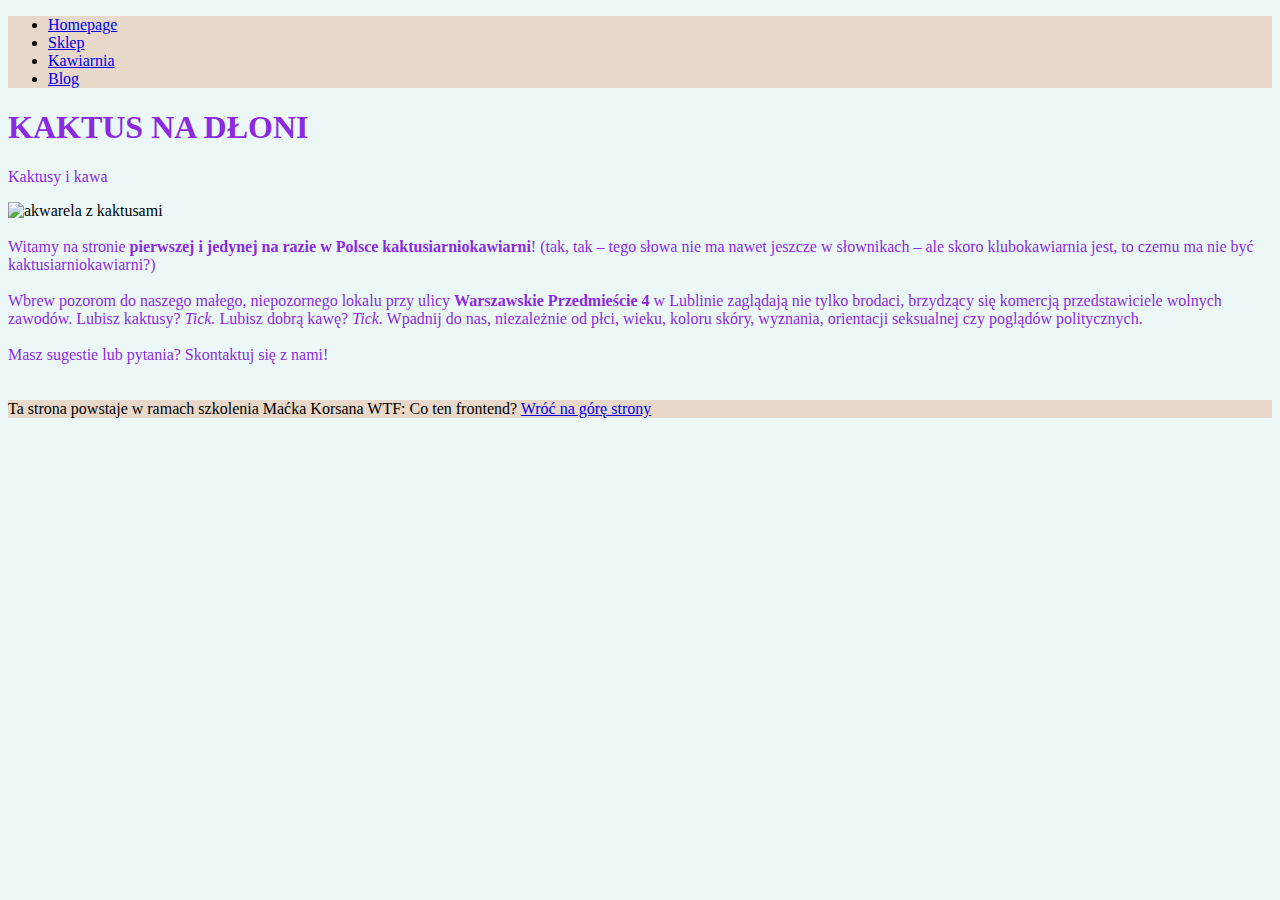
==== index.html @ 052a011c "second change" ====
<!DOCTYPE html>
<html lang="pl">

<head>
    <meta charset="UTF-8">
    <meta name="viewport" content="width=device-width, initial-scale=1.0">
    <title>Kaktus na dłoni</title>
    <link href="style.css" rel="stylesheet" type="text/css">
</head>

<body class="wall-paint">
    <header class="up-and-down">
        <nav>
            <ul>
                <li><a href="index.html">Homepage</a></li>
                <li><a href="sklep.html">Sklep</a></li>
                <li><a href="kawiarnia.html">Kawiarnia</a></li>
                <li><a href="blog.html">Blog</a></li>
            </ul>
        </nav>
    </header>

    <header id="top" class="all-headers">
        <h1>KAKTUS NA DŁONI</h1>
        <p>Kaktusy i kawa</p>
        <!--Tu będzie logo.-->
    </header>

    <main>

        <img src="https://cdn.pixabay.com/photo/2018/01/22/12/02/cactus-3098799_1280.jpg" height="480" width="853"
            alt="akwarela z kaktusami">
        <br><br>

        <section id="section-main">
            Witamy na stronie <strong>pierwszej i jedynej na razie w Polsce kaktusiarniokawiarni</strong>! (tak, tak –
            tego słowa nie ma
            nawet jeszcze w słownikach – ale skoro klubokawiarnia jest, to czemu ma nie być kaktusiarniokawiarni?)
            <br><br>
            Wbrew pozorom do naszego małego, niepozornego lokalu przy ulicy <b>Warszawskie Przedmieście 4</b> w Lublinie
            zaglądają nie tylko brodaci, brzydzący się komercją przedstawiciele wolnych zawodów. Lubisz kaktusy?
            <i>Tick.</i>
            Lubisz dobrą kawę? <i>Tick.</i> Wpadnij do nas, niezależnie od płci, wieku, koloru skóry, wyznania,
            orientacji
            seksualnej czy
            poglądów politycznych.
            <br><br>
            Masz sugestie lub pytania? Skontaktuj się z nami!
        </section>

    </main>
    <br><br>


    <footer id="footer" class="up-and-down">
        Ta strona powstaje w ramach szkolenia Maćka Korsana WTF: Co ten frontend? <a href="#top">Wróć na górę strony</a>
    </footer>
<script src="main.js"></script>
</body>

</html>
---- style.css ----
.up-and-down {
    background: #E7D8C9;
}

.wall-paint {
    background: #ECF8F8;
}

.all-headers {
    color: blueviolet;
}

#section-main{
    color: blueviolet;
}
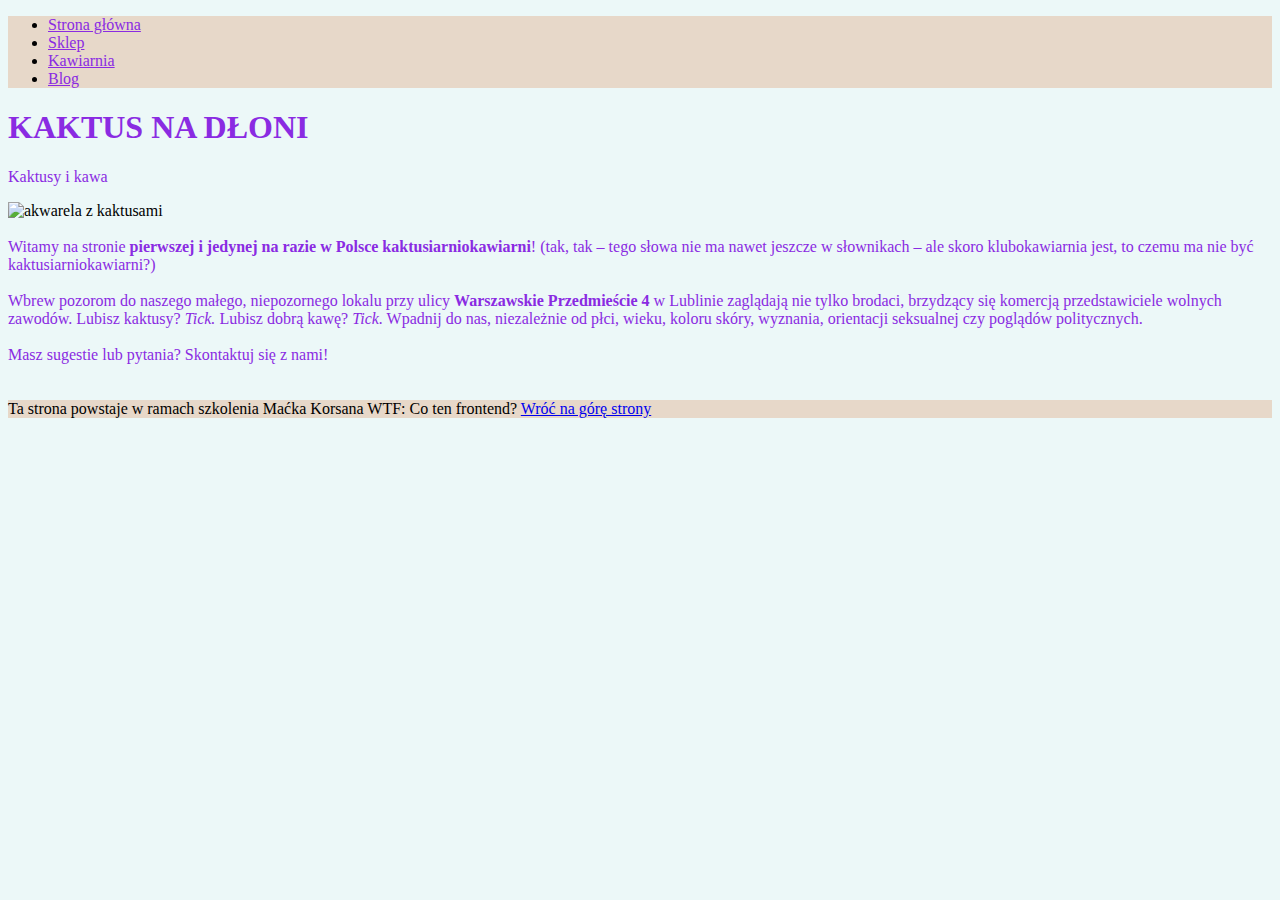
==== commit 4beb30c2: "Enter" ====
--- a/index.html
+++ b/index.html
@@ -12,7 +12,7 @@
     <header class="up-and-down">
         <nav>
             <ul>
-                <li><a href="index.html">Homepage</a></li>
+                <li><a href="index.html">Strona główna</a></li>
                 <li><a href="sklep.html">Sklep</a></li>
                 <li><a href="kawiarnia.html">Kawiarnia</a></li>
                 <li><a href="blog.html">Blog</a></li>
--- a/style.css
+++ b/style.css
@@ -10,6 +10,10 @@
     color: blueviolet;
 }
 
-#section-main{
+#section-main {
     color: blueviolet;
 }
+
+nav a {
+    color: blueviolet;
+}
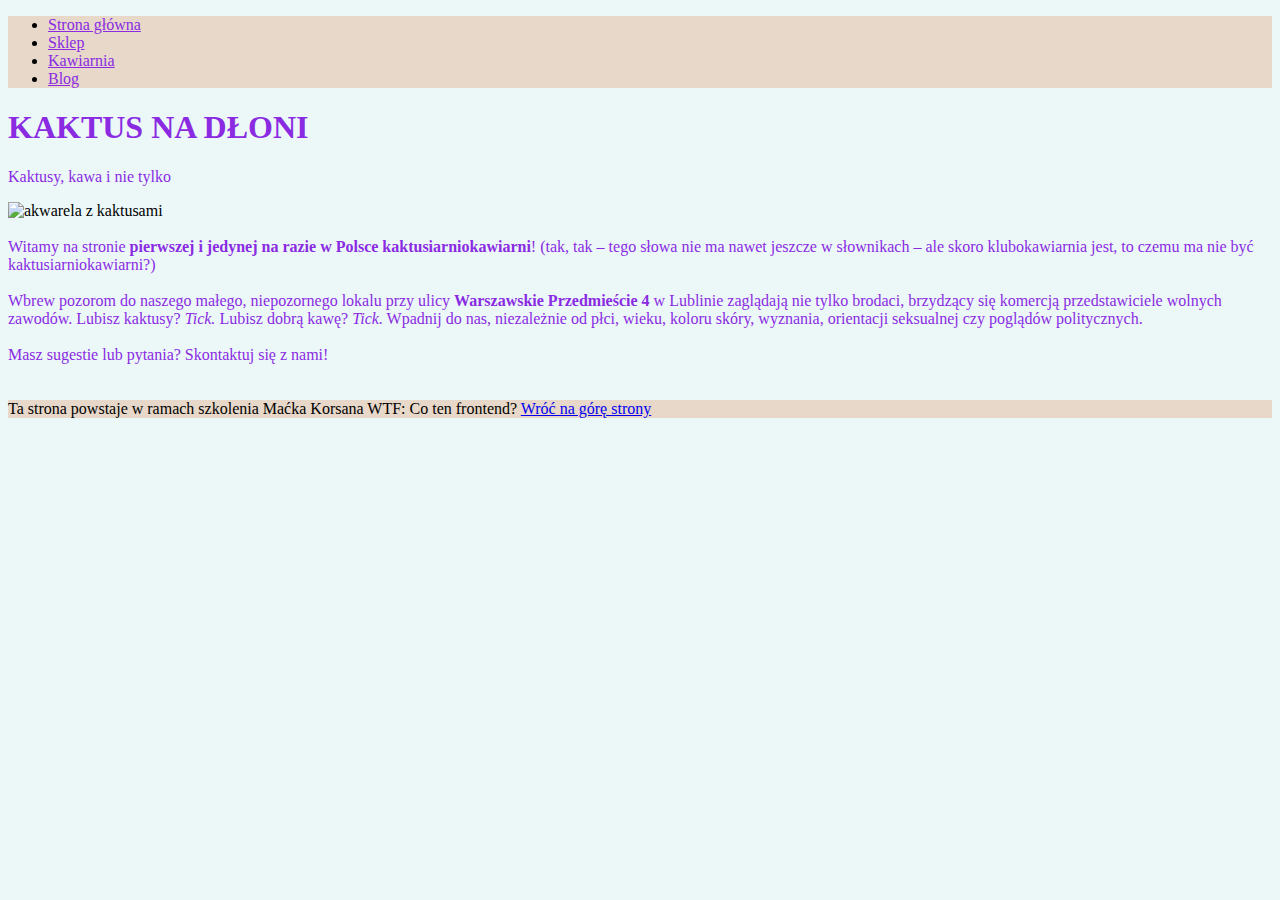
==== commit 0dd4e9db: "more header modification" ====
--- a/index.html
+++ b/index.html
@@ -22,7 +22,7 @@
 
     <header id="top" class="all-headers">
         <h1>KAKTUS NA DŁONI</h1>
-        <p>Kaktusy i kawa</p>
+        <p>Kaktusy, kawa i nie tylko</p>
         <!--Tu będzie logo.-->
     </header>
 
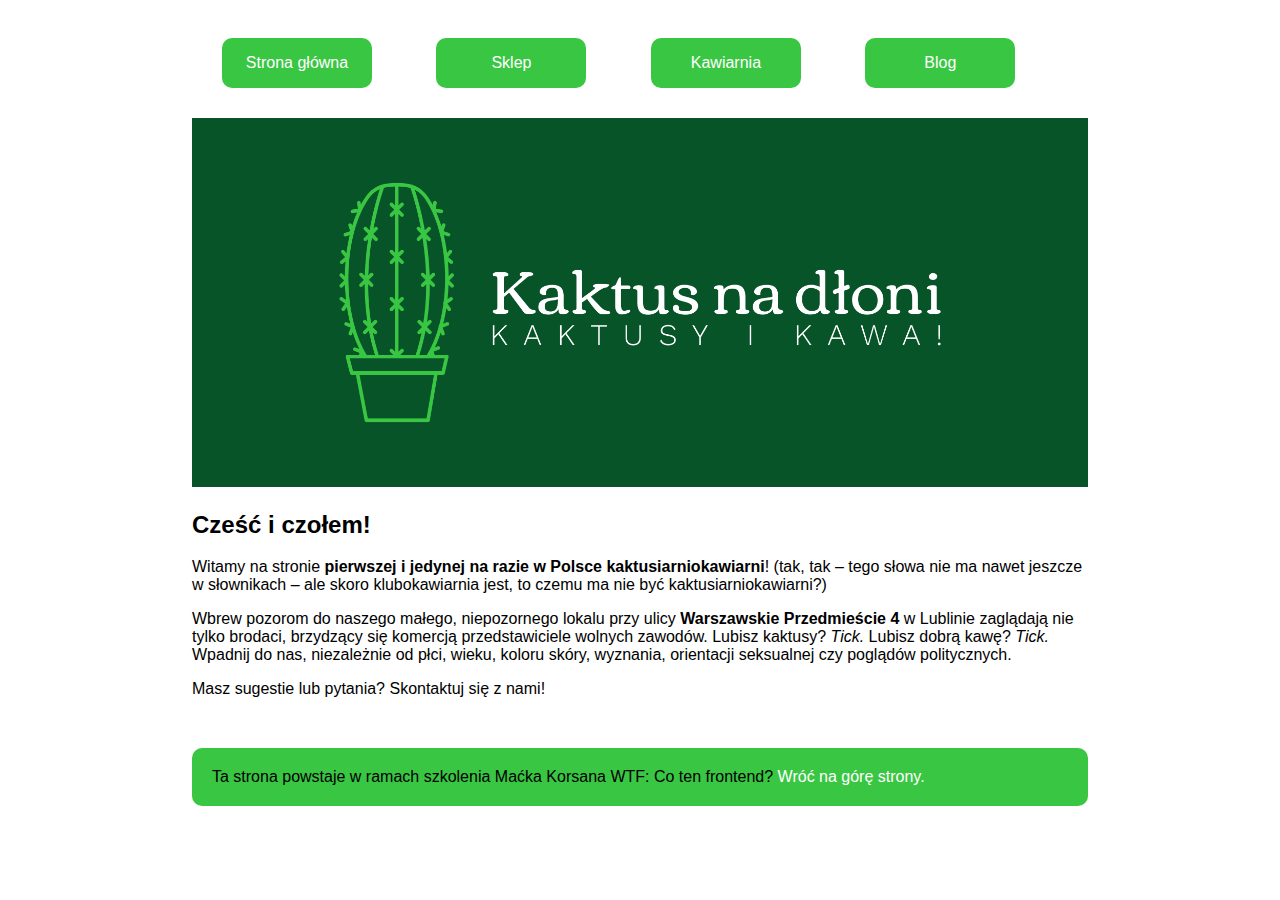
==== commit 8b341901: "boxowanie i bemowanie" ====
--- a/index.html
+++ b/index.html
@@ -1,61 +1,54 @@
 <!DOCTYPE html>
 <html lang="pl">
+  <head>
+    <meta charset="UTF-8" />
+    <meta name="viewport" content="width=device-width, initial-scale=1.0" />
+    <title>Kaktus na dłoni</title>
+    <link href="style.css" rel="stylesheet" type="text/css" />
+  </head>
 
-<head>
-    <meta charset="UTF-8">
-    <meta name="viewport" content="width=device-width, initial-scale=1.0">
-    <title>Kaktus na dłoni</title>
-    <link href="style.css" rel="stylesheet" type="text/css">
-</head>
-
-<body class="wall-paint">
-    <header class="up-and-down">
-        <nav>
-            <ul>
-                <li><a href="index.html">Strona główna</a></li>
-                <li><a href="sklep.html">Sklep</a></li>
-                <li><a href="kawiarnia.html">Kawiarnia</a></li>
-                <li><a href="blog.html">Blog</a></li>
-            </ul>
-        </nav>
+  <body class= "main-page">
+    <header id= top>
+      <nav>
+        <div class= "main-page__menu-item"><a href="index.html">Strona główna</a></div>
+        <div class= "main-page__menu-item"><a href="sklep.html">Sklep</a></div>
+        <div class= "main-page__menu-item"><a href="kawiarnia.html">Kawiarnia</a></div>
+        <div class= "main-page__menu-item"><a href="blog.html">Blog</a></div>
+      </nav>
     </header>
 
-    <header id="top" class="all-headers">
-        <h1>KAKTUS NA DŁONI</h1>
-        <p>Kaktusy, kawa i nie tylko</p>
-        <!--Tu będzie logo.-->
+    <header>
+      <img src="cover.png" alt="logo of Kaktus na dłoni">
     </header>
 
     <main>
+      <section>
+        <h2>Cześć i czołem!</h2>
+        <p>Witamy na stronie
+        <strong>pierwszej i jedynej na razie w Polsce kaktusiarniokawiarni</strong
+        >! (tak, tak – tego słowa nie ma nawet jeszcze w słownikach – ale skoro
+        klubokawiarnia jest, to czemu ma nie być kaktusiarniokawiarni?)
+        </p>
+        <p>
+        Wbrew pozorom do naszego małego, niepozornego lokalu przy ulicy
+        <b>Warszawskie Przedmieście 4</b> w Lublinie zaglądają nie tylko
+        brodaci, brzydzący się komercją przedstawiciele wolnych zawodów. Lubisz
+        kaktusy?
+        <i>Tick.</i>
+        Lubisz dobrą kawę? <i>Tick.</i> Wpadnij do nas, niezależnie od płci,
+        wieku, koloru skóry, wyznania, orientacji seksualnej czy poglądów
+        politycznych.
+        </p>
+        <p>
+        Masz sugestie lub pytania? <span class="main-page--js">Skontaktuj się z nami!</span><!--uruchamia Outlook czytelnika-->
+        </p>
+      </section>
+    </main>
 
-        <img src="https://cdn.pixabay.com/photo/2018/01/22/12/02/cactus-3098799_1280.jpg" height="480" width="853"
-            alt="akwarela z kaktusami">
-        <br><br>
-
-        <section id="section-main">
-            Witamy na stronie <strong>pierwszej i jedynej na razie w Polsce kaktusiarniokawiarni</strong>! (tak, tak –
-            tego słowa nie ma
-            nawet jeszcze w słownikach – ale skoro klubokawiarnia jest, to czemu ma nie być kaktusiarniokawiarni?)
-            <br><br>
-            Wbrew pozorom do naszego małego, niepozornego lokalu przy ulicy <b>Warszawskie Przedmieście 4</b> w Lublinie
-            zaglądają nie tylko brodaci, brzydzący się komercją przedstawiciele wolnych zawodów. Lubisz kaktusy?
-            <i>Tick.</i>
-            Lubisz dobrą kawę? <i>Tick.</i> Wpadnij do nas, niezależnie od płci, wieku, koloru skóry, wyznania,
-            orientacji
-            seksualnej czy
-            poglądów politycznych.
-            <br><br>
-            Masz sugestie lub pytania? Skontaktuj się z nami!
-        </section>
-
-    </main>
-    <br><br>
-
-
-    <footer id="footer" class="up-and-down">
-        Ta strona powstaje w ramach szkolenia Maćka Korsana WTF: Co ten frontend? <a href="#top">Wróć na górę strony</a>
+    <footer class="main-page__footer">
+      Ta strona powstaje w ramach szkolenia Maćka Korsana WTF: Co ten frontend?
+      <a href="#top">Wróć na górę strony.</a>
     </footer>
-<script src="main.js"></script>
-</body>
-
-</html>+    <script src="main.js"></script>
+  </body>
+</html>
--- a/style.css
+++ b/style.css
@@ -1,19 +1,41 @@
-.up-and-down {
-    background: #E7D8C9;
+.main-page {
+    margin-left: auto;
+    margin-right: auto;
+    width: 70%;
+    font: 16px Georgia, sans-serif;
 }
 
-.wall-paint {
-    background: #ECF8F8;
+.main-page__menu-item {
+    display: inline-block;
+    background: #39C643;
+    margin: 30px;
+    width: 150px;
+    height: 50px; 
+    border-radius: 10px;
+    text-align: center;
+    vertical-align: middle;
+    line-height: 50px;
 }
 
-.all-headers {
-    color: blueviolet;
+.main-page__logo {
+    max-width: 100%;
+    max-height: 100%;
+    display: block;
 }
 
-#section-main {
-    color: blueviolet;
+.main-page__footer {
+background: #39C643;
+margin-top: 50px;
+border-radius: 10px;
+padding: 20px;
 }
 
-nav a {
-    color: blueviolet;
+a {
+    color: white;
+    text-decoration: none;
 }
+
+img {
+    max-width: 100%;
+    max-height: 100%;
+  }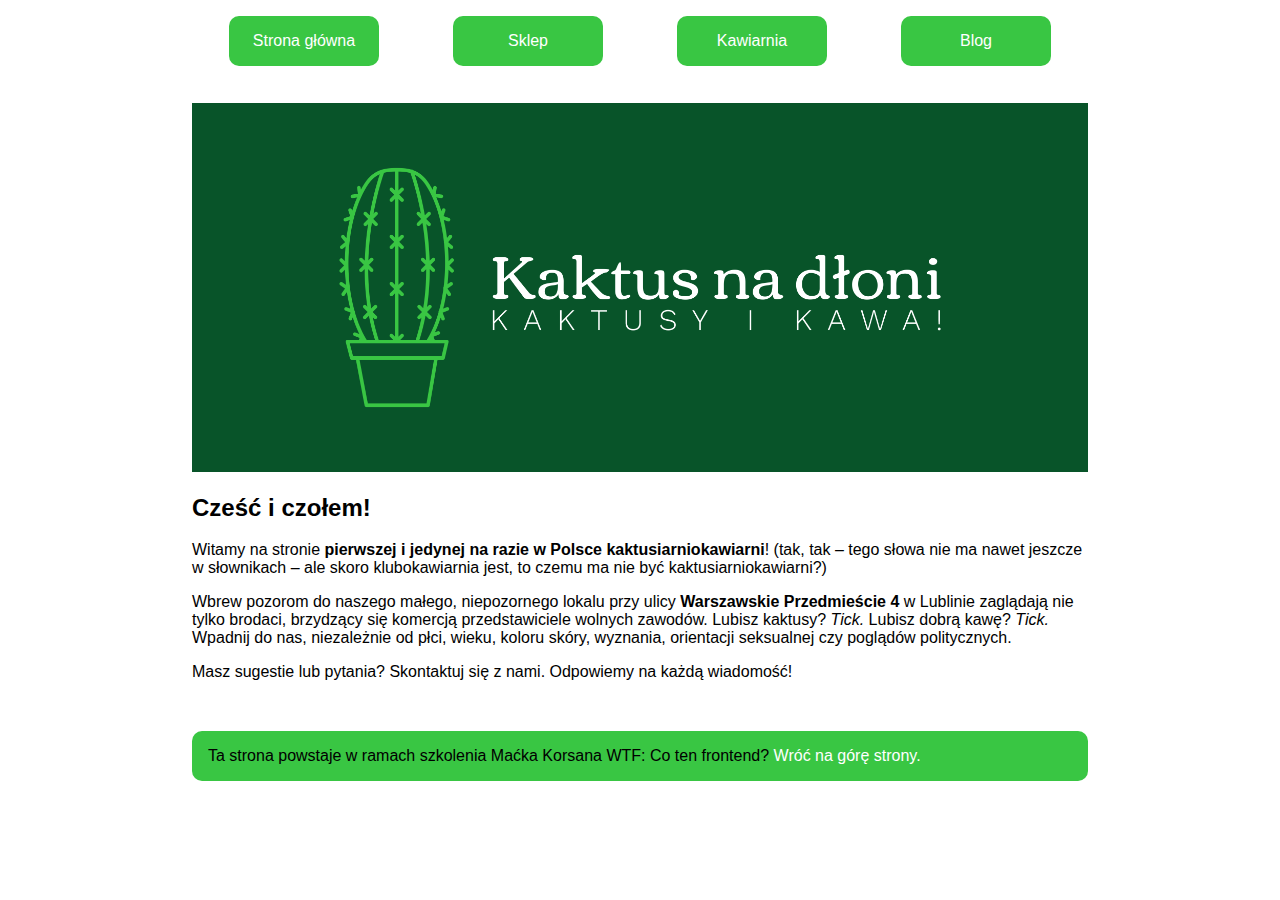
==== commit 64e12510: "gridding" ====
--- a/index.html
+++ b/index.html
@@ -4,48 +4,60 @@
     <meta charset="UTF-8" />
     <meta name="viewport" content="width=device-width, initial-scale=1.0" />
     <title>Kaktus na dłoni</title>
+    <link href="normalize.css" rel="stylesheet" type="text/css" />
     <link href="style.css" rel="stylesheet" type="text/css" />
   </head>
 
-  <body class= "main-page">
-    <header id= top>
-      <nav>
-        <div class= "main-page__menu-item"><a href="index.html">Strona główna</a></div>
-        <div class= "main-page__menu-item"><a href="sklep.html">Sklep</a></div>
-        <div class= "main-page__menu-item"><a href="kawiarnia.html">Kawiarnia</a></div>
-        <div class= "main-page__menu-item"><a href="blog.html">Blog</a></div>
+  <body class="main-page">
+    <header id="top">
+      <nav class="navigation">
+        <div class="navigation__item">
+          <a href="index.html">Strona główna</a>
+        </div>
+        <div class="navigation__item">
+          <a href="sklep.html">Sklep</a>
+        </div>
+        <div class="navigation__item">
+          <a href="kawiarnia.html">Kawiarnia</a>
+        </div>
+        <div class="navigation__item">
+          <a href="blog.html">Blog</a>
+        </div>
       </nav>
-    </header>
 
-    <header>
-      <img src="cover.png" alt="logo of Kaktus na dłoni">
+      <h1>
+        <img class="logo" src="img/cover.png" alt="logo of Kaktus na dłoni" />
+      </h1>
     </header>
 
     <main>
-      <section>
-        <h2>Cześć i czołem!</h2>
-        <p>Witamy na stronie
-        <strong>pierwszej i jedynej na razie w Polsce kaktusiarniokawiarni</strong
-        >! (tak, tak – tego słowa nie ma nawet jeszcze w słownikach – ale skoro
-        klubokawiarnia jest, to czemu ma nie być kaktusiarniokawiarni?)
+      <h2>Cześć i czołem!</h2>
+      <article>
+        <p>
+          Witamy na stronie
+          <strong
+            >pierwszej i jedynej na razie w Polsce kaktusiarniokawiarni</strong
+          >! (tak, tak – tego słowa nie ma nawet jeszcze w słownikach – ale
+          skoro klubokawiarnia jest, to czemu ma nie być kaktusiarniokawiarni?)
         </p>
         <p>
-        Wbrew pozorom do naszego małego, niepozornego lokalu przy ulicy
-        <b>Warszawskie Przedmieście 4</b> w Lublinie zaglądają nie tylko
-        brodaci, brzydzący się komercją przedstawiciele wolnych zawodów. Lubisz
-        kaktusy?
-        <i>Tick.</i>
-        Lubisz dobrą kawę? <i>Tick.</i> Wpadnij do nas, niezależnie od płci,
-        wieku, koloru skóry, wyznania, orientacji seksualnej czy poglądów
-        politycznych.
+          Wbrew pozorom do naszego małego, niepozornego lokalu przy ulicy
+          <b>Warszawskie Przedmieście 4</b> w Lublinie zaglądają nie tylko
+          brodaci, brzydzący się komercją przedstawiciele wolnych zawodów.
+          Lubisz kaktusy?
+          <i>Tick.</i>
+          Lubisz dobrą kawę? <i>Tick.</i> Wpadnij do nas, niezależnie od płci,
+          wieku, koloru skóry, wyznania, orientacji seksualnej czy poglądów
+          politycznych.
         </p>
         <p>
-        Masz sugestie lub pytania? <span class="main-page--js">Skontaktuj się z nami!</span><!--uruchamia Outlook czytelnika-->
+          Masz sugestie lub pytania? Skontaktuj się z nami.
+          <span class="main-page--js"></span>
         </p>
-      </section>
+      </article>
     </main>
 
-    <footer class="main-page__footer">
+    <footer class="footer">
       Ta strona powstaje w ramach szkolenia Maćka Korsana WTF: Co ten frontend?
       <a href="#top">Wróć na górę strony.</a>
     </footer>
--- a/style.css
+++ b/style.css
@@ -1,41 +1,149 @@
-.main-page {
-    margin-left: auto;
-    margin-right: auto;
-    width: 70%;
-    font: 16px Georgia, sans-serif;
+html {
+  box-sizing: border-box;
 }
 
-.main-page__menu-item {
-    display: inline-block;
-    background: #39C643;
-    margin: 30px;
-    width: 150px;
-    height: 50px; 
-    border-radius: 10px;
-    text-align: center;
-    vertical-align: middle;
-    line-height: 50px;
+*,
+*:before,
+*:after {
+  box-sizing: inherit;
 }
 
-.main-page__logo {
-    max-width: 100%;
-    max-height: 100%;
-    display: block;
+.main-page {
+  margin-left: auto;
+  margin-right: auto;
+  width: 70%;
+  font: 16px Georgia, sans-serif;
 }
 
-.main-page__footer {
-background: #39C643;
-margin-top: 50px;
-border-radius: 10px;
-padding: 20px;
+.navigation {
+  display: flex;
+  justify-content: space-around;
+}
+
+.navigation__item {
+  background: #39c643;
+  padding-right: 8px;
+  padding-left: 8px;
+  margin: 16px;
+  width: 150px;
+  height: 50px;
+  border-radius: 10px;
+  text-align: center;
+  vertical-align: middle;
+  line-height: 50px;
+}
+
+.logo {
+  max-width: 100%;
+  max-height: 100%;
+  display: block;
+}
+
+.footer {
+  background: #39c643;
+  margin-top: 50px;
+  border-radius: 10px;
+  padding: 16px;
+  vertical-align: middle;
+  grid-area: footer;
 }
 
 a {
-    color: white;
-    text-decoration: none;
+  color: white;
+  text-decoration: none;
 }
 
 img {
-    max-width: 100%;
-    max-height: 100%;
-  }+  max-width: 100%;
+  max-height: 100%;
+}
+
+.grid {
+  display: grid;
+  grid-template-areas:
+    "header"
+    "article"
+    "footer";
+  margin-left: auto;
+  margin-right: auto;
+  width: 70%;
+  font: 16px Georgia, sans-serif;
+}
+
+.article {
+  grid-area: article;
+  margin-bottom: 64px;
+}
+
+.header {
+  grid-area: header;
+}
+
+.shop {
+  display: flex;
+  flex-wrap: wrap;
+  justify-content: space-around;
+}
+
+.shop__item--1 {
+  background-image: url(img/koryfantatrans.png);
+  border-radius: 50%;
+  height: 250px;
+  width: 250px;
+  margin: 16px auto;
+  padding: 40px;
+}
+
+.shop__item--2 {
+  background-image: url(img/echinokaktustrans.png);
+  border-radius: 50%;
+  height: 250px;
+  width: 250px;
+  margin: 16px auto;
+  padding: 40px;
+}
+
+.shop__item--3 {
+  background-image: url(img/opuncjatrans.png);
+  border-radius: 50%;
+  height: 250px;
+  width: 250px;
+  margin: 16px auto;
+  padding: 40px;
+}
+
+.shop__item--4 {
+  background-image: url(img/ferocactustrans.png);
+  border-radius: 50%;
+  height: 250px;
+  width: 250px;
+  margin: 16px auto;
+  padding: 40px;
+}
+
+.shop__item--5 {
+  background-image: url(img/akantocalyciumtrans.png);
+  border-radius: 50%;
+  height: 250px;
+  width: 250px;
+  margin: 16px auto;
+  padding: 40px;
+}
+
+.shop__item--6 {
+  background-image: url(img/cefalocereustrans.png);
+  border-radius: 50%;
+  height: 250px;
+  width: 250px;
+  margin: 16px auto;
+  padding: 40px;
+}
+
+.price-button {
+  background: white;
+  border-radius: 16px;
+  width: 70px;
+  height: 30px;
+  padding: 3px;
+  margin: 12px auto;
+}
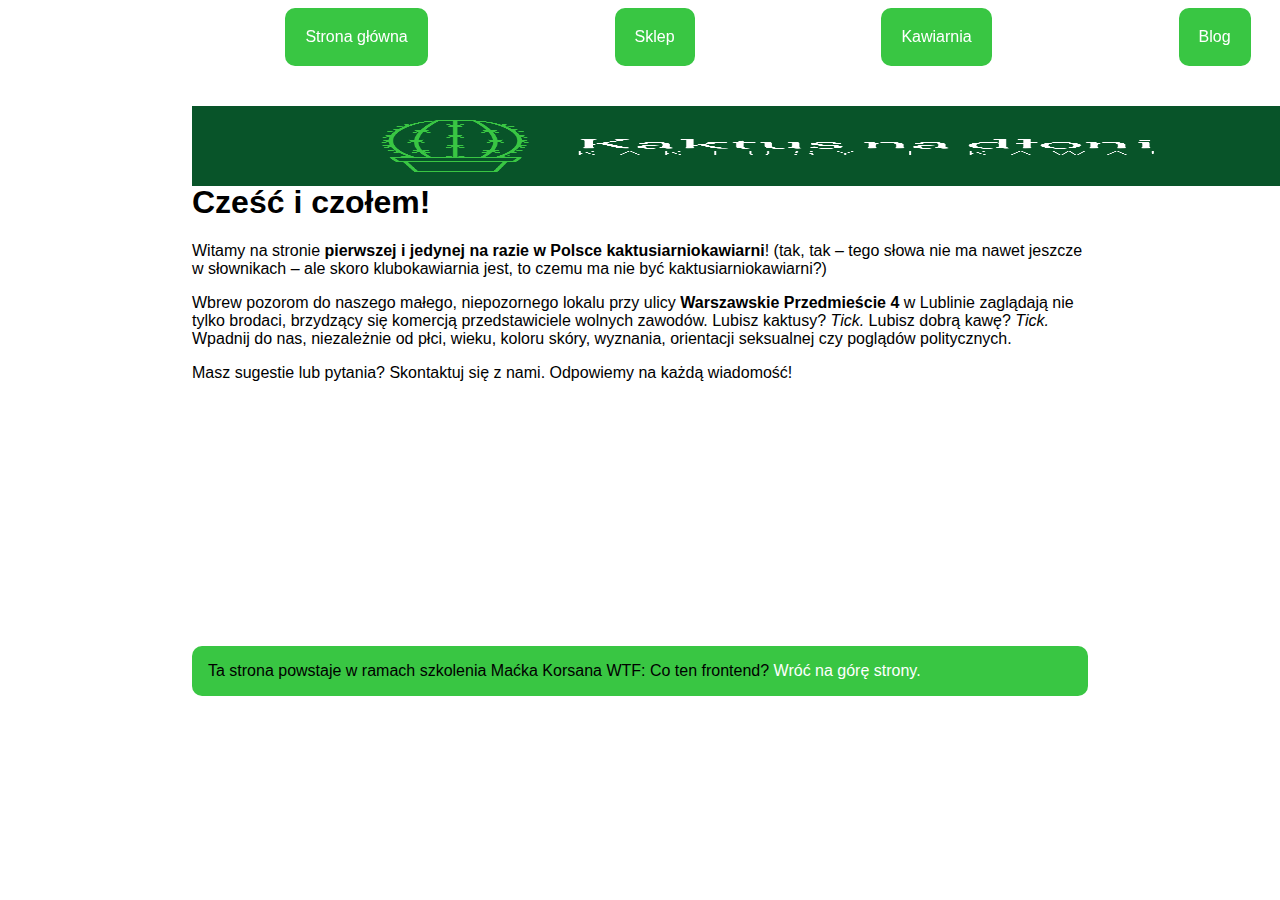
==== commit b01a7258: "troche fakap" ====
--- a/index.html
+++ b/index.html
@@ -9,30 +9,20 @@
   </head>
 
   <body class="main-page">
-    <header id="top">
-      <nav class="navigation">
-        <div class="navigation__item">
-          <a href="index.html">Strona główna</a>
-        </div>
-        <div class="navigation__item">
-          <a href="sklep.html">Sklep</a>
-        </div>
-        <div class="navigation__item">
-          <a href="kawiarnia.html">Kawiarnia</a>
-        </div>
-        <div class="navigation__item">
-          <a href="blog.html">Blog</a>
-        </div>
+    <header class="header--mobile" id="top">
+      <nav class="navigation navigation--js">
+        <a class="navigation__item" href="index.html">Strona główna</a>
+        <a class="navigation__item" href="sklep.html">Sklep</a>
+        <a class="navigation__item" href="kawiarnia.html">Kawiarnia</a>
+        <a class="navigation__item" href="blog.html">Blog</a>
       </nav>
-
-      <h1>
-        <img class="logo" src="img/cover.png" alt="logo of Kaktus na dłoni" />
-      </h1>
+      <button class="hamburger hamburger--js">Menu</button>
+      <img class="logo" src="img/cover.png" alt="logo of Kaktus na dłoni" />
     </header>
 
     <main>
-      <h2>Cześć i czołem!</h2>
       <article>
+        <h1>Cześć i czołem!</h1>
         <p>
           Witamy na stronie
           <strong
@@ -54,6 +44,7 @@
           Masz sugestie lub pytania? Skontaktuj się z nami.
           <span class="main-page--js"></span>
         </p>
+        <br><br><br><br><br><br><br><br><br><br><br>
       </article>
     </main>
 
--- a/style.css
+++ b/style.css
@@ -8,46 +8,6 @@
   box-sizing: inherit;
 }
 
-.main-page {
-  margin-left: auto;
-  margin-right: auto;
-  width: 70%;
-  font: 16px Georgia, sans-serif;
-}
-
-.navigation {
-  display: flex;
-  justify-content: space-around;
-}
-
-.navigation__item {
-  background: #39c643;
-  padding-right: 8px;
-  padding-left: 8px;
-  margin: 16px;
-  width: 150px;
-  height: 50px;
-  border-radius: 10px;
-  text-align: center;
-  vertical-align: middle;
-  line-height: 50px;
-}
-
-.logo {
-  max-width: 100%;
-  max-height: 100%;
-  display: block;
-}
-
-.footer {
-  background: #39c643;
-  margin-top: 50px;
-  border-radius: 10px;
-  padding: 16px;
-  vertical-align: middle;
-  grid-area: footer;
-}
-
 a {
   color: white;
   text-decoration: none;
@@ -56,28 +16,13 @@
 img {
   max-width: 100%;
   max-height: 100%;
-}
-
-.grid {
-  display: grid;
-  grid-template-areas:
-    "header"
-    "article"
-    "footer";
-  margin-left: auto;
-  margin-right: auto;
-  width: 70%;
-  font: 16px Georgia, sans-serif;
-}
-
-.article {
-  grid-area: article;
-  margin-bottom: 64px;
-}
-
-.header {
-  grid-area: header;
-}
+  min-width: 240px;
+}
+
+.logo {
+  display: block;
+  width: 100%;
+  }
 
 .shop {
   display: flex;
@@ -90,7 +35,7 @@
   border-radius: 50%;
   height: 250px;
   width: 250px;
-  margin: 16px auto;
+  margin: 16px;
   padding: 40px;
 }
 
@@ -99,7 +44,7 @@
   border-radius: 50%;
   height: 250px;
   width: 250px;
-  margin: 16px auto;
+  margin: 16px;
   padding: 40px;
 }
 
@@ -108,7 +53,7 @@
   border-radius: 50%;
   height: 250px;
   width: 250px;
-  margin: 16px auto;
+  margin: 16px;
   padding: 40px;
 }
 
@@ -117,7 +62,7 @@
   border-radius: 50%;
   height: 250px;
   width: 250px;
-  margin: 16px auto;
+  margin: 16px;
   padding: 40px;
 }
 
@@ -126,7 +71,7 @@
   border-radius: 50%;
   height: 250px;
   width: 250px;
-  margin: 16px auto;
+  margin: 16px;
   padding: 40px;
 }
 
@@ -135,15 +80,169 @@
   border-radius: 50%;
   height: 250px;
   width: 250px;
-  margin: 16px auto;
+  margin: 16px;
   padding: 40px;
 }
 
 .price-button {
+  display: block;
   background: white;
   border-radius: 16px;
   width: 70px;
   height: 30px;
-  padding: 3px;
-  margin: 12px auto;
-}
+  padding: 2px;
+  margin: 8px auto;
+}
+
+.menu {
+  margin-top: 32px;
+  color: white;
+  font-family: "Schoolbell", arial, serif;
+}
+
+.menu-pic {
+  margin-top: 32px;
+  margin-bottom: 32px;
+}
+
+.list {
+  list-style-type: none;
+}
+
+@media screen and (min-width: 320px) {
+  .main-page {
+    margin-top: 184px;
+    margin-left: auto;
+    margin-right: auto;
+    width: 90%;
+    font: 12px Georgia, sans-serif;
+  }
+
+  .header--mobile {
+    height: 80px;
+    position: fixed;
+    top: 0; 
+    width: 90%;
+  }
+
+  .grid {
+    display: block;
+    margin-left: auto;
+    margin-right: auto;
+    width: 90%;
+    font: 12px Georgia, sans-serif;
+  }
+
+  .aside {
+    height: 600px;
+  }
+
+  .footer {
+    background: #39c643;
+    margin-top: 50px;
+    border-radius: 10px;
+    padding: 16px;
+    vertical-align: middle;
+    grid-area: footer;
+  }
+  
+  .navigation__item {
+    display: flex;
+    background:#39c643; 
+    max-width: 80px;
+    margin: 4px;
+    padding: 8px;
+    border-radius: 8px;
+    justify-content: center;
+    align-items: center;
+  }
+
+  .navigation--js {
+    display: none;
+  }
+
+  .navigation--open {
+    display: block;
+    margin: 0;
+  }
+
+.hamburger--js {
+  position: absolute;
+  top: 8px;
+right: 8px;
+background: hotpink;
+color: white;
+border-radius: 8px;
+border-style: none;
+padding: 8px;
+margin-bottom: 16px;
+}
+}
+
+@media screen and (min-width: 768px) {
+  .main-page {
+    margin-left: auto;
+    margin-right: auto;
+    width: 70%;
+    font: 16px Georgia, sans-serif;
+  }
+
+  .grid {
+    display: grid;
+    grid-template-areas:
+      "header header"
+      "article aside"
+      "footer footer";
+    grid-template-columns: 1fr 1fr;
+    column-gap: 32px;
+    margin-left: auto;
+    margin-right: auto;
+    width: 70%;
+    font: 16px Georgia, sans-serif;
+  }
+
+  .header {
+    grid-area: header;
+  }
+  
+  .article {
+    grid-area: article;
+  }
+  
+  .aside {
+    grid-area: aside;
+    background-image: url("img/blackboard.png");
+    border-radius: 16px;
+    padding: 8px;
+    height: 850px;
+    overflow: auto;
+  }
+  
+  .navigation {
+    display: flex;
+    justify-content: space-around;
+    flex-wrap: wrap;
+    margin-bottom: 32px;
+  }
+
+  .navigation__item {
+    max-width: 96px;
+    margin: 8px;
+    padding: 20px;
+    border-radius: 10px;
+  }
+
+  .hamburger {
+    display: none;
+  }
+}
+
+@media screen and (min-width: 1024px) {
+  .grid {
+    grid-template-columns: 3fr 2fr;
+  }
+
+  .navigation__item {
+    max-width: 160px;
+}
+}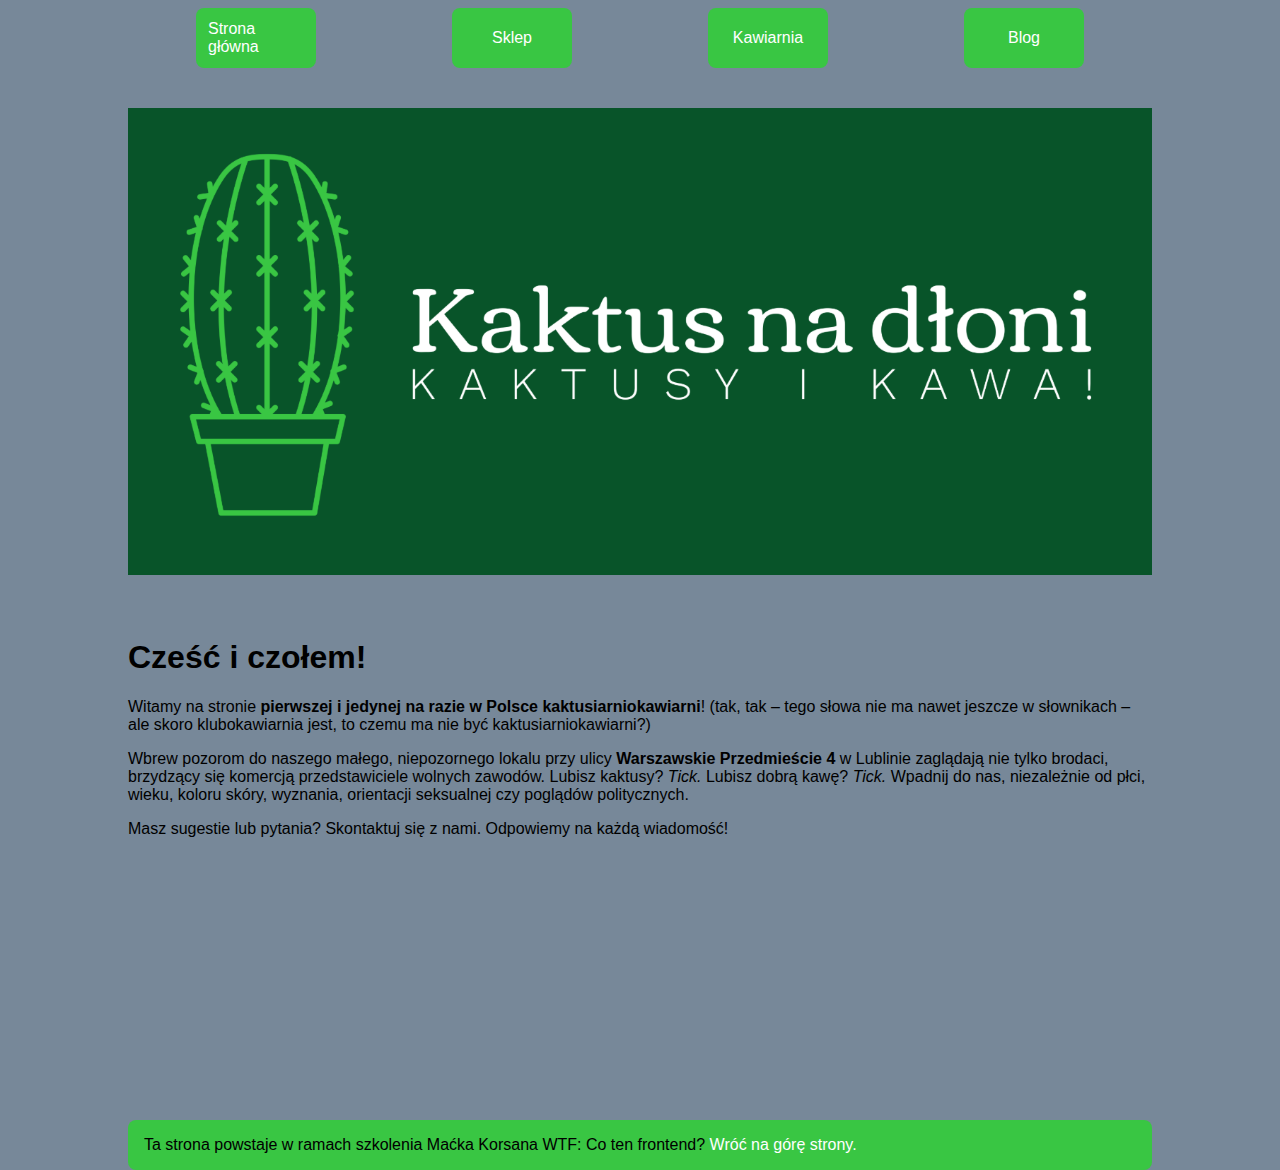
==== commit d5c7b370: "prawie naprawione" ====
--- a/index.html
+++ b/index.html
@@ -8,8 +8,8 @@
     <link href="style.css" rel="stylesheet" type="text/css" />
   </head>
 
-  <body class="main-page">
-    <header class="header--mobile" id="top">
+  <body class="body">
+    <header class="header" id="top">
       <nav class="navigation navigation--js">
         <a class="navigation__item" href="index.html">Strona główna</a>
         <a class="navigation__item" href="sklep.html">Sklep</a>
@@ -17,10 +17,10 @@
         <a class="navigation__item" href="blog.html">Blog</a>
       </nav>
       <button class="hamburger hamburger--js">Menu</button>
-      <img class="logo" src="img/cover.png" alt="logo of Kaktus na dłoni" />
     </header>
 
     <main>
+      <img class="logo" src="img/cover.png" alt="logo of Kaktus na dłoni" />
       <article>
         <h1>Cześć i czołem!</h1>
         <p>
@@ -44,7 +44,7 @@
           Masz sugestie lub pytania? Skontaktuj się z nami.
           <span class="main-page--js"></span>
         </p>
-        <br><br><br><br><br><br><br><br><br><br><br>
+        <br><br><br><br><br><br><br><br><br><br><br><br>
       </article>
     </main>
 
--- a/style.css
+++ b/style.css
@@ -13,16 +13,39 @@
   text-decoration: none;
 }
 
-img {
-  max-width: 100%;
-  max-height: 100%;
-  min-width: 240px;
+.body {
+  background: white;
+  margin-left: auto;
+  margin-right: auto;
+  width: 70%;
+  font: 16px Georgia, sans-serif;
+}
+
+.navigation {
+  display: flex;
+  justify-content: space-around;
+  flex-wrap: wrap;
+  margin-bottom: 32px;
+}
+
+.navigation__item {
+  display: flex;
+  background: #39c643;
+  margin: 8px;
+  padding: 16px;
+  border-radius: 8px;
+  justify-content: center;
+  align-items: center;
+  flex: 1 1 160px;
 }
 
 .logo {
   display: block;
   width: 100%;
-  }
+  margin-left: auto;
+  margin-right: auto;
+  margin-bottom: 64px;
+}
 
 .shop {
   display: flex;
@@ -94,81 +117,130 @@
   margin: 8px auto;
 }
 
+.grid {
+  display: grid;
+  grid-template-areas:
+    "header header"
+    "article aside"
+    "footer footer";
+  grid-template-columns: 2fr 1fr;
+  column-gap: 16px;
+  margin-left: auto;
+  margin-right: auto;
+  width: 70%;
+  font: 16px Georgia, sans-serif;
+}
+
+.header {
+  grid-area: header;
+}
+
+.article {
+  grid-area: article;
+}
+
+.aside {
+  grid-area: aside;
+}
+
+.footer {
+  grid-area: footer;
+  background: #39c643;
+  margin-top: 50px;
+  border-radius: 8px;
+  padding: 16px;
+  vertical-align: middle;
+}
+
 .menu {
-  margin-top: 32px;
   color: white;
   font-family: "Schoolbell", arial, serif;
+  background-image: url("img/blackboard.png");
+  border-radius: 8px;
+  padding: 8px;
+  margin-bottom: 32px;
 }
 
 .menu-pic {
-  margin-top: 32px;
-  margin-bottom: 32px;
+  width: 100%;
+  margin-bottom: 16px;
 }
 
 .list {
   list-style-type: none;
 }
 
-@media screen and (min-width: 320px) {
-  .main-page {
-    margin-top: 184px;
+.opening-hours {
+  background-image: url("img/hot-coffee.png");
+  background-size: cover;
+  color: white;
+  border-radius: 8px;
+  padding: 16px;
+  margin-bottom: 32px;
+}
+
+.workshops {
+  background-image: url("img/coffee-beans.png");
+  color: white;
+  border-radius: 8px;
+  padding: 16px;
+  margin-bottom: 32px;
+}
+
+@media screen and (min-width: 426px) {
+  .hamburger {
+    display: none;
+  }
+ 
+  .body {
+    background: lightslategray;
+    width: 80%;
+  }
+
+  .grid {
+    background: lightslategray;
+    width: 80%;
+  }
+
+  .navigation__item {
+    padding: 12px;
+    flex: 0 1 120px;
+  }
+}
+
+
+@media screen and (max-width: 425px) {
+  .body {
+    margin-top: 100px;
+    background: lightskyblue;
     margin-left: auto;
     margin-right: auto;
     width: 90%;
     font: 12px Georgia, sans-serif;
   }
 
-  .header--mobile {
-    height: 80px;
-    position: fixed;
-    top: 0; 
-    width: 90%;
-  }
-
   .grid {
+    margin-top: 100px;
     display: block;
+    background: lightskyblue;
     margin-left: auto;
     margin-right: auto;
     width: 90%;
     font: 12px Georgia, sans-serif;
   }
 
-  .aside {
-    height: 600px;
-  }
-
-  .footer {
-    background: #39c643;
-    margin-top: 50px;
-    border-radius: 10px;
-    padding: 16px;
-    vertical-align: middle;
-    grid-area: footer;
-  }
-  
-  .navigation__item {
-    display: flex;
-    background:#39c643; 
-    max-width: 80px;
-    margin: 4px;
-    padding: 8px;
-    border-radius: 8px;
-    justify-content: center;
-    align-items: center;
-  }
-
-  .navigation--js {
-    display: none;
-  }
-
-  .navigation--open {
-    display: block;
-    margin: 0;
-  }
+  .header {
+    height: 80px;
+    position: fixed;
+    top: 0; 
+    width: 90%;  
+    background-image: url(img/cute-cacti.png);
+    background-position: 50% 80%;
+}
 
 .hamburger--js {
-  position: absolute;
-  top: 8px;
+position: absolute;
+top: 8px;
 right: 8px;
 background: hotpink;
 color: white;
@@ -176,73 +248,25 @@
 border-style: none;
 padding: 8px;
 margin-bottom: 16px;
-}
-}
-
-@media screen and (min-width: 768px) {
-  .main-page {
-    margin-left: auto;
-    margin-right: auto;
-    width: 70%;
-    font: 16px Georgia, sans-serif;
-  }
-
-  .grid {
-    display: grid;
-    grid-template-areas:
-      "header header"
-      "article aside"
-      "footer footer";
-    grid-template-columns: 1fr 1fr;
-    column-gap: 32px;
-    margin-left: auto;
-    margin-right: auto;
-    width: 70%;
-    font: 16px Georgia, sans-serif;
-  }
-
-  .header {
-    grid-area: header;
-  }
+}  
   
-  .article {
-    grid-area: article;
-  }
+  .navigation--js {
+    display: none;
+  }
+
+    .navigation--open {
+      display: block;
+      margin-top: 8px;
+    }
   
-  .aside {
-    grid-area: aside;
-    background-image: url("img/blackboard.png");
-    border-radius: 16px;
-    padding: 8px;
-    height: 850px;
-    overflow: auto;
-  }
-  
-  .navigation {
-    display: flex;
-    justify-content: space-around;
-    flex-wrap: wrap;
-    margin-bottom: 32px;
-  }
-
-  .navigation__item {
-    max-width: 96px;
-    margin: 8px;
-    padding: 20px;
-    border-radius: 10px;
-  }
-
-  .hamburger {
-    display: none;
-  }
-}
-
-@media screen and (min-width: 1024px) {
-  .grid {
-    grid-template-columns: 3fr 2fr;
-  }
-
-  .navigation__item {
-    max-width: 160px;
-}
-}+    .navigation__item {
+      margin: 4px;
+      padding: 8px;
+      width: 96px;
+    }
+}
+
+
+
+
+
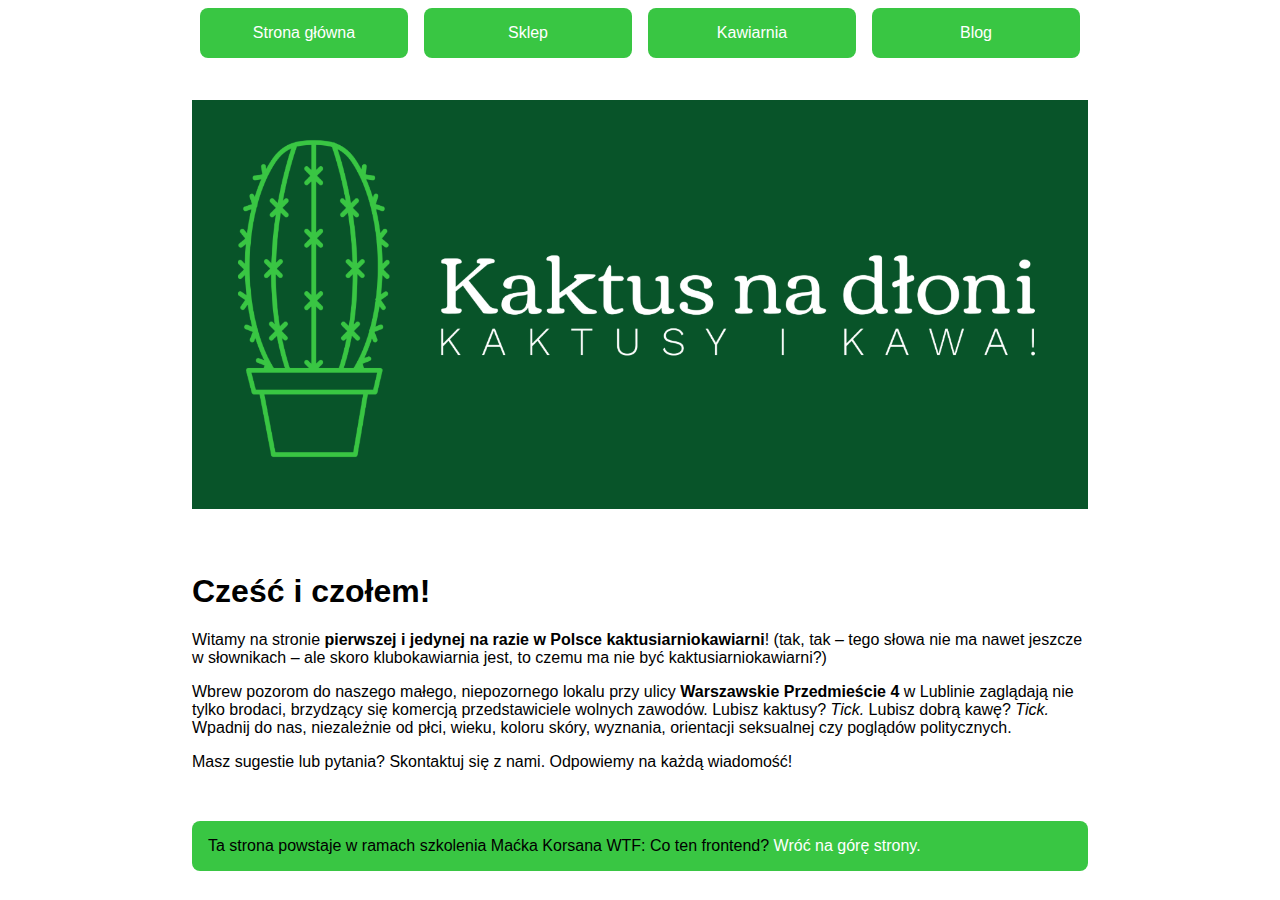
==== commit 3de61914: "final media quries / hamburger" ====
--- a/index.html
+++ b/index.html
@@ -44,7 +44,6 @@
           Masz sugestie lub pytania? Skontaktuj się z nami.
           <span class="main-page--js"></span>
         </p>
-        <br><br><br><br><br><br><br><br><br><br><br><br>
       </article>
     </main>
 
--- a/style.css
+++ b/style.css
@@ -11,32 +11,6 @@
 a {
   color: white;
   text-decoration: none;
-}
-
-.body {
-  background: white;
-  margin-left: auto;
-  margin-right: auto;
-  width: 70%;
-  font: 16px Georgia, sans-serif;
-}
-
-.navigation {
-  display: flex;
-  justify-content: space-around;
-  flex-wrap: wrap;
-  margin-bottom: 32px;
-}
-
-.navigation__item {
-  display: flex;
-  background: #39c643;
-  margin: 8px;
-  padding: 16px;
-  border-radius: 8px;
-  justify-content: center;
-  align-items: center;
-  flex: 1 1 160px;
 }
 
 .logo {
@@ -117,32 +91,6 @@
   margin: 8px auto;
 }
 
-.grid {
-  display: grid;
-  grid-template-areas:
-    "header header"
-    "article aside"
-    "footer footer";
-  grid-template-columns: 2fr 1fr;
-  column-gap: 16px;
-  margin-left: auto;
-  margin-right: auto;
-  width: 70%;
-  font: 16px Georgia, sans-serif;
-}
-
-.header {
-  grid-area: header;
-}
-
-.article {
-  grid-area: article;
-}
-
-.aside {
-  grid-area: aside;
-}
-
 .footer {
   grid-area: footer;
   background: #39c643;
@@ -187,29 +135,7 @@
   margin-bottom: 32px;
 }
 
-@media screen and (min-width: 426px) {
-  .hamburger {
-    display: none;
-  }
- 
-  .body {
-    background: lightslategray;
-    width: 80%;
-  }
-
-  .grid {
-    background: lightslategray;
-    width: 80%;
-  }
-
-  .navigation__item {
-    padding: 12px;
-    flex: 0 1 120px;
-  }
-}
-
-
-@media screen and (max-width: 425px) {
+@media screen and (min-width: 320px) {
   .body {
     margin-top: 100px;
     background: lightskyblue;
@@ -232,41 +158,124 @@
   .header {
     height: 80px;
     position: fixed;
-    top: 0; 
-    width: 90%;  
+    top: 0;
+    width: 90%;
     background-image: url(img/cute-cacti.png);
     background-position: 50% 80%;
-}
-
-.hamburger--js {
-position: absolute;
-top: 8px;
-right: 8px;
-background: hotpink;
-color: white;
-border-radius: 8px;
-border-style: none;
-padding: 8px;
-margin-bottom: 16px;
-}  
-  
+  }
+
+  .hamburger--js {
+    position: absolute;
+    top: 8px;
+    right: 8px;
+    background: hotpink;
+    color: white;
+    border-radius: 8px;
+    border-style: none;
+    padding: 8px;
+    margin-bottom: 16px;
+  }
+
   .navigation--js {
     display: none;
   }
 
-    .navigation--open {
-      display: block;
-      margin-top: 8px;
-    }
+  .navigation--open {
+    display: block;
+    margin-top: 8px;
+  }
+
+  .navigation__item {
+    display: flex;
+    background: #39c643;
+    margin: 4px;
+    padding: 8px;
+    width: 96px;
+    border-radius: 8px;
+    justify-content: center;
+    align-items: center;
+  }
+}
+
+@media screen and (min-width: 768px) {
+  .hamburger {
+    display: none;
+  }
+
+  .body {
+    background: lightslategray;
+    width: 80%;
+  }
+
+  .grid {
+    background: lightslategray;
+    width: 100%;
+  }
+
+  .header {
+    height: auto;
+    width: 80%;
+    background-image: none;
+ position: absolute;
+  }
+
+  .navigation {
+    display: flex;
+    justify-content: space-around;
+    flex-wrap: wrap;
+    margin-bottom: 32px;
+  }
+
+  .navigation__item {
+    margin: 8px;
+    padding: 12px;
+    flex: 0 1 120px;
+  }
+
+  .aside {
+    width: 300px;
+  }
+}
+
+@media screen and (min-width: 1024px) {
+  .body {
+    background: white;
+    width: 70%;
+    font: 16px Georgia, sans-serif;
+  }
+
+  .grid {
+    display: grid;
+    grid-template-areas:
+      "header header"
+      "article aside"
+      "footer footer";
+    grid-template-columns: 2fr 1fr;
+    column-gap: 16px;
+    width: 100%;
+    background: white;
+    font: 16px Georgia, sans-serif;
+  }
+
+  .header {
+    width: 70%;
+    grid-area: header;
+  }
   
-    .navigation__item {
-      margin: 4px;
-      padding: 8px;
-      width: 96px;
-    }
-}
-
-
-
-
-
+  .article {
+    grid-area: article;
+  }
+  
+  .aside {
+    grid-area: aside;
+    width: 1fr;
+  }
+
+  .navigation__item {
+    padding: 16px;
+    flex: 1 1 160px;
+  }
+}
+
+
+
